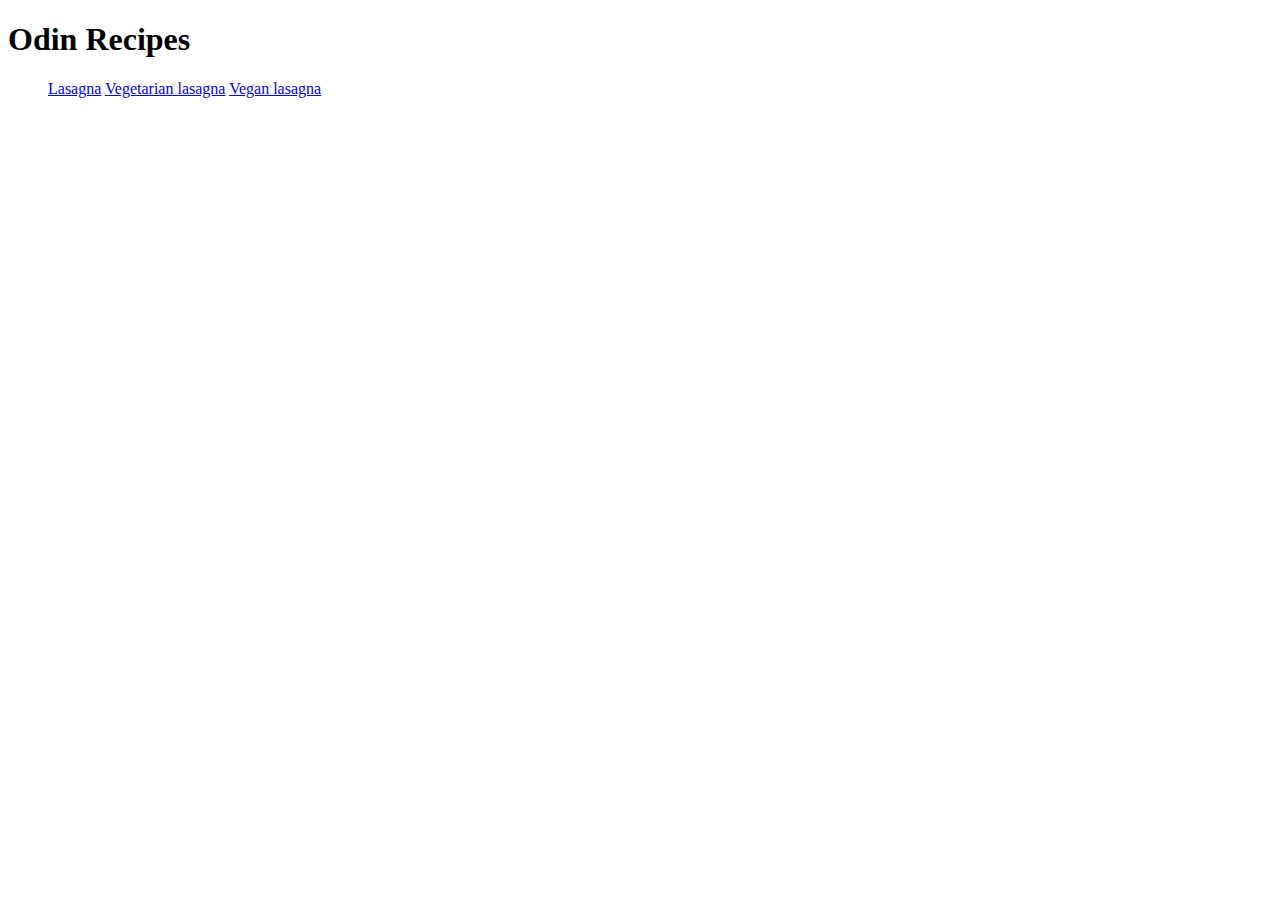
==== index.html @ 6d6d025f "Added basic website in HTML." ====
<!DOCTYPE html>
<html lang="en">
<head>
    <meta charset="UTF-8">
    <meta http-equiv="X-UA-Compatible" content="IE=edge">
    <meta name="viewport" content="width=device-width, initial-scale=1.0">
    <title>Document</title>
</head>
<body>
    <h1>Odin Recipes</h1>
    <ul>
        <a href="recipes/lasagna.html">Lasagna</a>
        <a href="recipes/vegetarian_lasagna.html">Vegetarian lasagna</a>
        <a href="recipes/vegan_lasagna.html">Vegan lasagna</a>
    </ul>
    
</body>
</html>
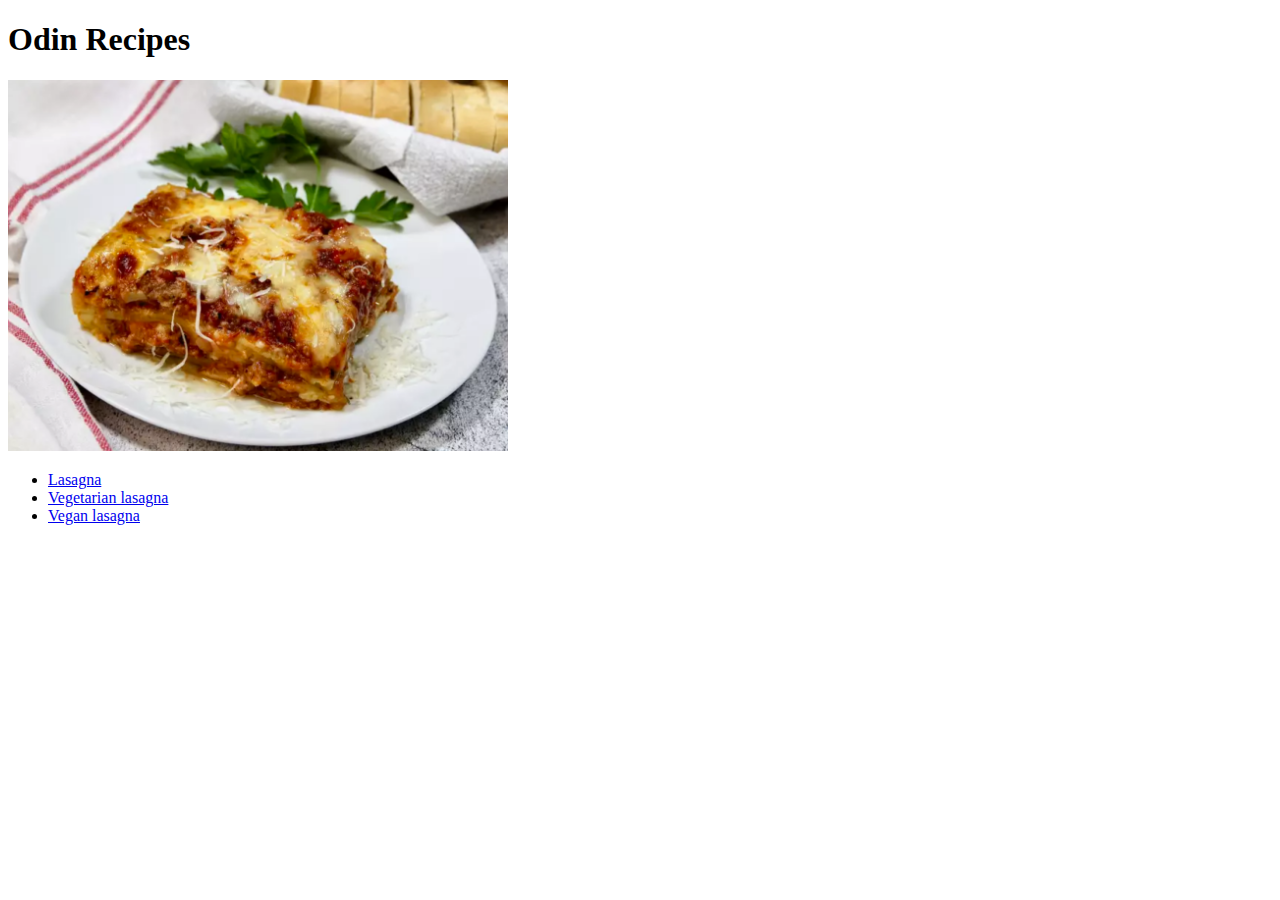
==== commit 184d26e0: "Fixed links in index file" ====
--- a/index.html
+++ b/index.html
@@ -8,11 +8,11 @@
 </head>
 <body>
     <h1>Odin Recipes</h1>
+    <img src="recipes/lasagna.png" width="500">
     <ul>
-        <a href="recipes/lasagna.html">Lasagna</a>
-        <a href="recipes/vegetarian_lasagna.html">Vegetarian lasagna</a>
-        <a href="recipes/vegan_lasagna.html">Vegan lasagna</a>
+        <li><a href="recipes/lasagna.html">Lasagna</a></li>
+        <li><a href="recipes/vegetarian_lasagna.html">Vegetarian lasagna</a></li>
+        <li><a href="recipes/vegan_lasagna.html">Vegan lasagna</a></li>
     </ul>
-    
 </body>
 </html>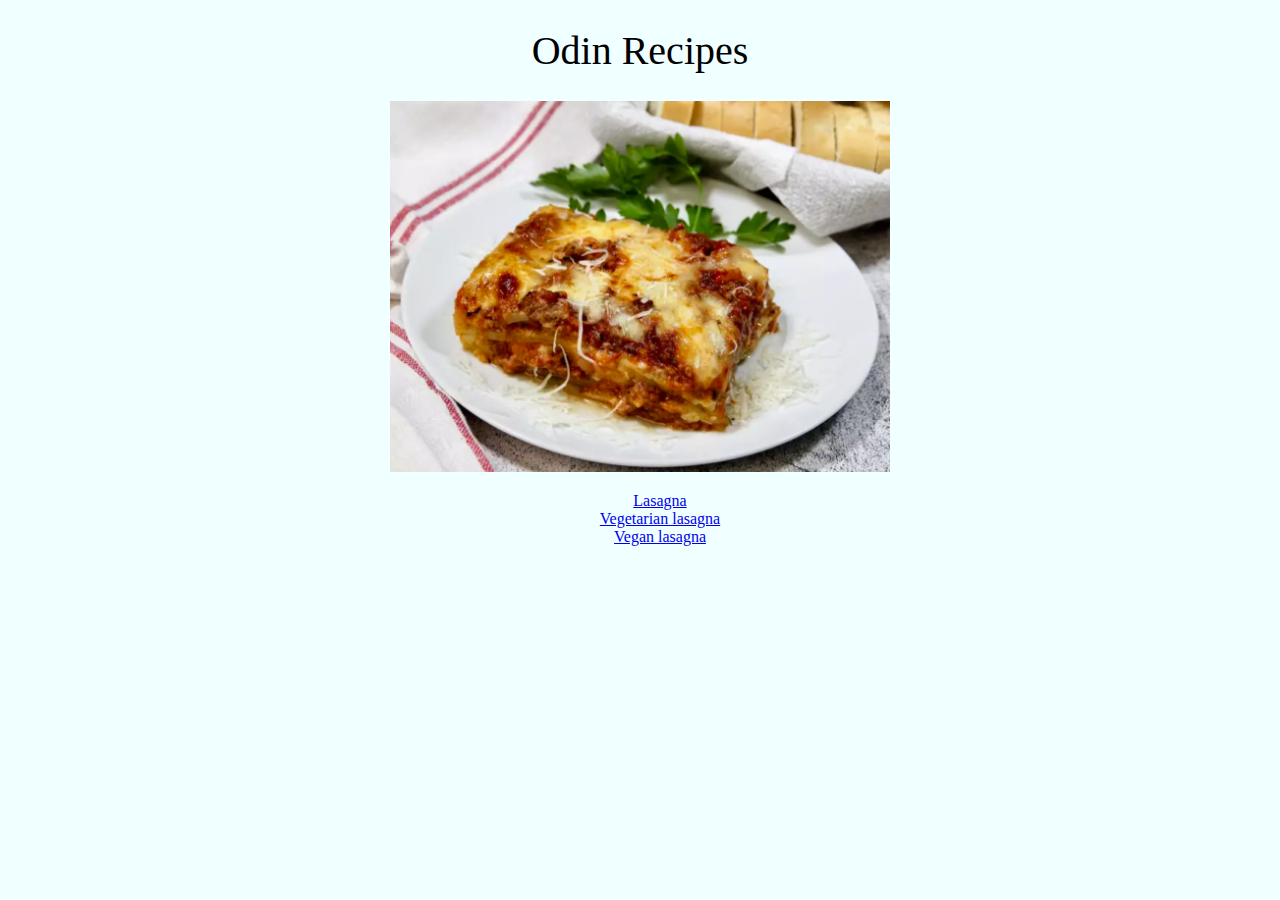
==== commit 53a6c83d: "Added CSS" ====
--- a/index.html
+++ b/index.html
@@ -4,6 +4,7 @@
     <meta charset="UTF-8">
     <meta http-equiv="X-UA-Compatible" content="IE=edge">
     <meta name="viewport" content="width=device-width, initial-scale=1.0">
+    <link rel="stylesheet" href="styles.css">
     <title>Document</title>
 </head>
 <body>
--- a/styles.css
+++ b/styles.css
@@ -0,0 +1,29 @@
+div {
+    font-family: Arial, Helvetica, sans-serif;
+}
+
+p {
+    font-size: 16px;
+}
+
+h1 {
+    font-size: 40px;
+}
+
+h2 {
+    font-size: 32px;
+}
+
+h1, h2 {
+    font-weight: 500
+}
+
+* {
+    text-align: center;
+    list-style-position: inside;
+    list-style-type: none;
+}
+
+body {
+    background-color: azure;
+}
